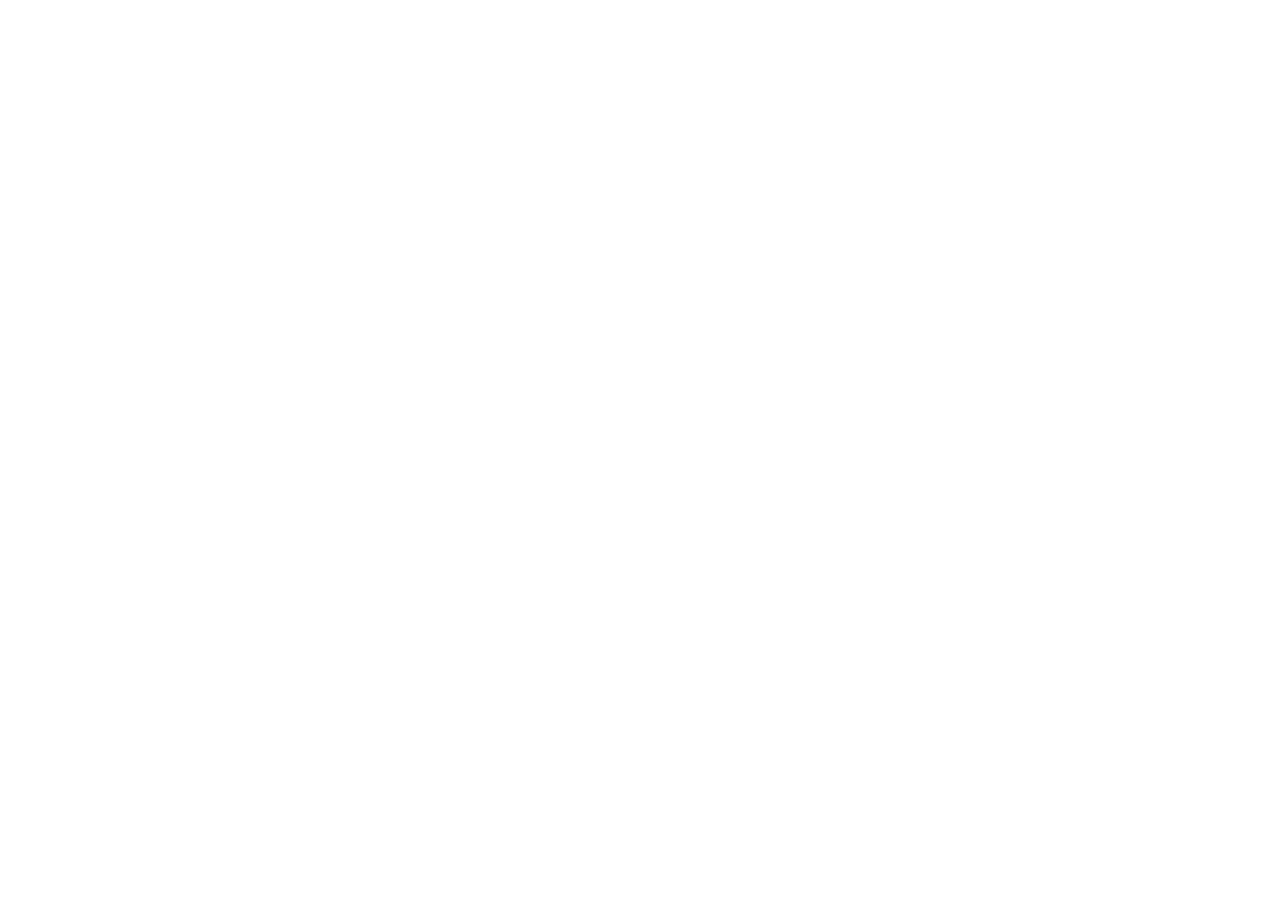
==== about.html @ 4c8e6329 "inital commit" ====
<!DOCTYPE html>
<html lang="en">
<head>
    <meta charset="UTF-8">
    <meta http-equiv="X-UA-Compatible" content="IE=edge">
    <meta name="viewport" content="width=device-width, initial-scale=1.0">
    <title>about</title>
</head>
<body>
    
</body>
</html>
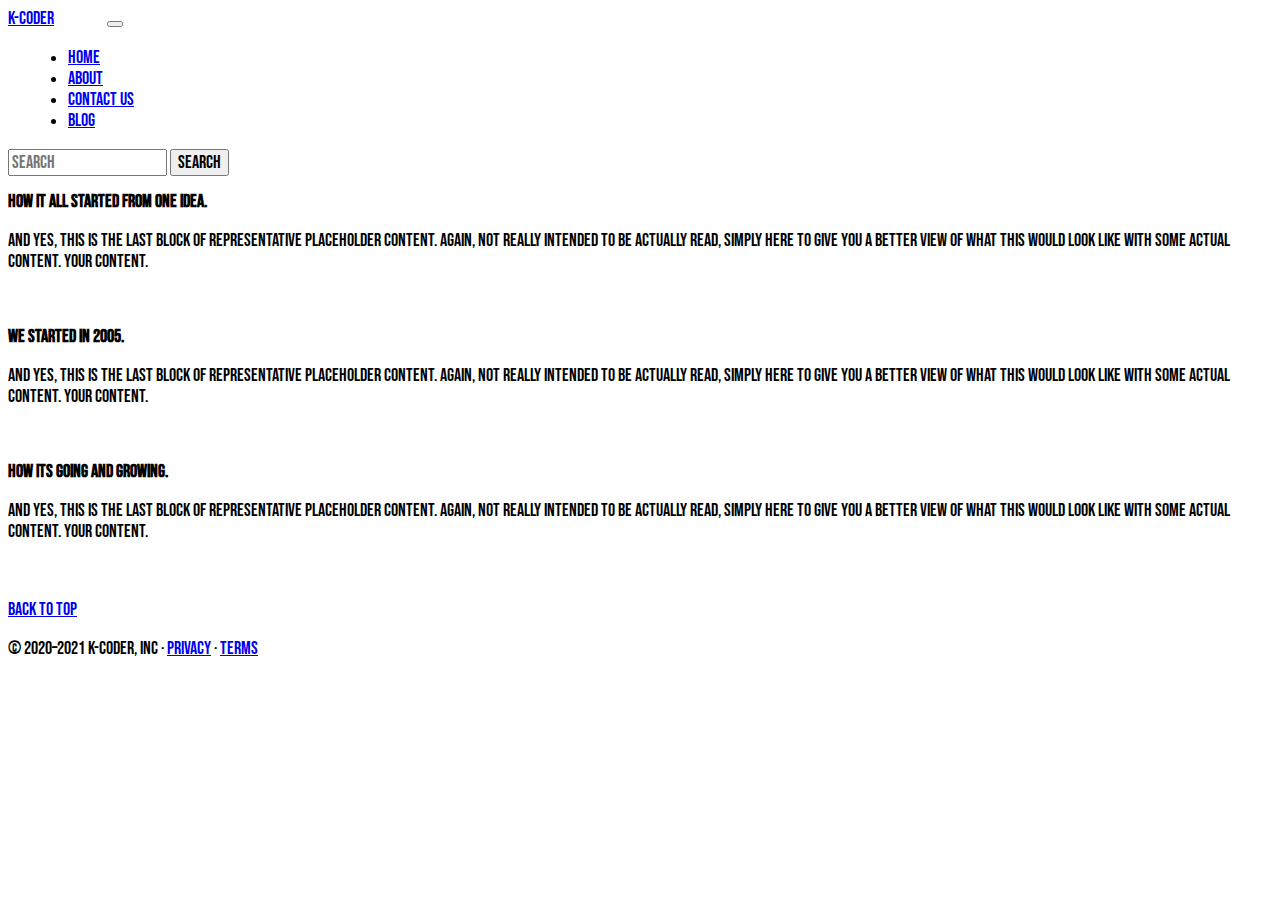
==== commit 29ae7c19: "home and about page is ready and contact and blog page navbar is ready" ====
--- a/about.html
+++ b/about.html
@@ -1,12 +1,120 @@
-<!DOCTYPE html>
+<!doctype html>
 <html lang="en">
-<head>
-    <meta charset="UTF-8">
-    <meta http-equiv="X-UA-Compatible" content="IE=edge">
-    <meta name="viewport" content="width=device-width, initial-scale=1.0">
-    <title>about</title>
-</head>
-<body>
-    
-</body>
+  <head>
+    <!-- Required meta tags -->
+    <meta charset="utf-8">
+    <meta name="viewport" content="width=device-width, initial-scale=1">
+
+    <!-- Bootstrap CSS -->
+    <link href="https://cdn.jsdelivr.net/npm/bootstrap@5.1.1/dist/css/bootstrap.min.css" rel="stylesheet" integrity="sha384-F3w7mX95PdgyTmZZMECAngseQB83DfGTowi0iMjiWaeVhAn4FJkqJByhZMI3AhiU" crossorigin="anonymous">
+
+     <!-- fonts -->
+     <link href="https://fonts.googleapis.com/css2?family=Bebas+Neue&display=swap" rel="stylesheet">
+
+
+     <!-- css -->
+     <link rel="stylesheet" href="./index.css">
+ 
+
+    <title>About</title>
+  </head>
+  <body>
+
+    <!-- navbar -->
+
+    <nav class="navbar navbar-expand-lg navbar-dark bg-dark">
+        <div class="container-fluid">
+          <a class="navbar-brand" href="#">k-Coder</a>
+          <button class="navbar-toggler" type="button" data-bs-toggle="collapse" data-bs-target="#navbarSupportedContent" aria-controls="navbarSupportedContent" aria-expanded="false" aria-label="Toggle navigation">
+            <span class="navbar-toggler-icon"></span>
+          </button>
+          <div class="collapse navbar-collapse" id="navbarSupportedContent">
+            <ul class="navbar-nav me-auto mb-2 mb-lg-0">
+              <li class="nav-item">
+                <a class="nav-link " aria-current="page" href="/index.html">Home</a>
+              </li>
+              <li class="nav-item">
+                <a class="nav-link active" href="./about.html">About</a>
+              </li>
+              <li class="nav-item">
+                <a class="nav-link" href="./contact.html">contact us</a>
+              </li>
+              <li class="nav-item">
+                <a class="nav-link" href="./blog.html">blog</a>
+              </li>
+            </ul>
+            <form class="d-flex">
+              <input class="form-control me-2" type="search" placeholder="Search" aria-label="Search">
+              <button class="btn btn-outline-success" type="submit">Search</button>
+            </form>
+          </div>
+        </div>
+      </nav>
+
+       <!-- about -->
+    <div class="container my-4">
+      <div class="row featurette d-flex justify-content-center align-items-center">
+          <div class="col-md-7">
+              <h2 class="featurette-heading">how it all started from one idea. <span class="text-muted"></span></h2>
+              <p class="lead">And yes, this is the last block of representative placeholder content. Again, not really
+                  intended to be actually read, simply here to give you a better view of what this would look like
+                  with some actual content. Your content.</p>
+          </div>
+          <div class="col-md-5">
+              <img class="img-fluid" src="https://source.unsplash.com/500x550/?computer" alt=""class="bd-placeholder-img bd-placeholder-img-lg featurette-image img-fluid mx-auto" >
+       
+          </div>
+      </div>
+  </div>
+
+  <div class="container my-4 ">
+      <div class="row featurette d-flex justify-content-center align-items-center">
+          <div class="col-md-7 order-md-2">
+              <h2 class="featurette-heading">we started in 2005. <span class="text-muted"></span></h2>
+              <p class="lead">And yes, this is the last block of representative placeholder content. Again, not really
+                  intended to be actually read, simply here to give you a better view of what this would look like
+                  with some actual content. Your content.</p>
+          </div>
+          <div class="col-md-5 order-md-1">
+              <img class="img-fluid" src="https://source.unsplash.com/500x550/?office" alt=""class="bd-placeholder-img bd-placeholder-img-lg featurette-image img-fluid mx-auto" >
+
+          </div>
+      </div>
+  </div>
+
+  <div class="container my-4">
+      <div class="row featurette d-flex justify-content-center align-items-center">
+          <div class="col-md-7">
+              <h2 class="featurette-heading">how its going and growing. <span class="text-muted"></span></h2>
+              <p class="lead">And yes, this is the last block of representative placeholder content. Again, not really
+                  intended to be actually read, simply here to give you a better view of what this would look like
+                  with some actual content. Your content.</p>
+          </div>
+          <div class="col-md-5">
+              <img class="img-fluid" src="https://source.unsplash.com/500x550/?tech" alt=""class="bd-placeholder-img bd-placeholder-img-lg featurette-image img-fluid mx-auto" >
+
+          </div>
+      </div>
+  </div>
+
+  <!-- footer -->
+  <footer class="container">
+      <p class="float-end"><a href="#">Back to top</a></p>
+      <p>© 2020–2021 k-coder, Inc · <a href="#">Privacy</a> · <a href="#">Terms</a></p>
+    </footer>
+  <!-- Optional JavaScript; choose one of the two! -->
+
+  <!-- Option 1: Bootstrap Bundle with Popper -->
+  <script src="https://cdn.jsdelivr.net/npm/bootstrap@5.1.1/dist/js/bootstrap.bundle.min.js"
+      integrity="sha384-/bQdsTh/da6pkI1MST/rWKFNjaCP5gBSY4sEBT38Q/9RBh9AH40zEOg7Hlq2THRZ"
+      crossorigin="anonymous"></script>
+  
+
+    <!-- Optional JavaScript; choose one of the two! -->
+
+    <!-- Option 1: Bootstrap Bundle with Popper -->
+    <script src="https://cdn.jsdelivr.net/npm/bootstrap@5.1.1/dist/js/bootstrap.bundle.min.js" integrity="sha384-/bQdsTh/da6pkI1MST/rWKFNjaCP5gBSY4sEBT38Q/9RBh9AH40zEOg7Hlq2THRZ" crossorigin="anonymous"></script>
+
+  
+  </body>
 </html>--- a/index.css
+++ b/index.css
@@ -0,0 +1,17 @@
+*{
+    font-family: 'Bebas Neue', cursive;
+    font-size: large;
+}
+
+
+.navbar-brand{
+    margin-right: 50px;
+}   
+
+.nav-item{
+    margin: 0px 20px;
+}
+
+img{
+    height:100vh;
+}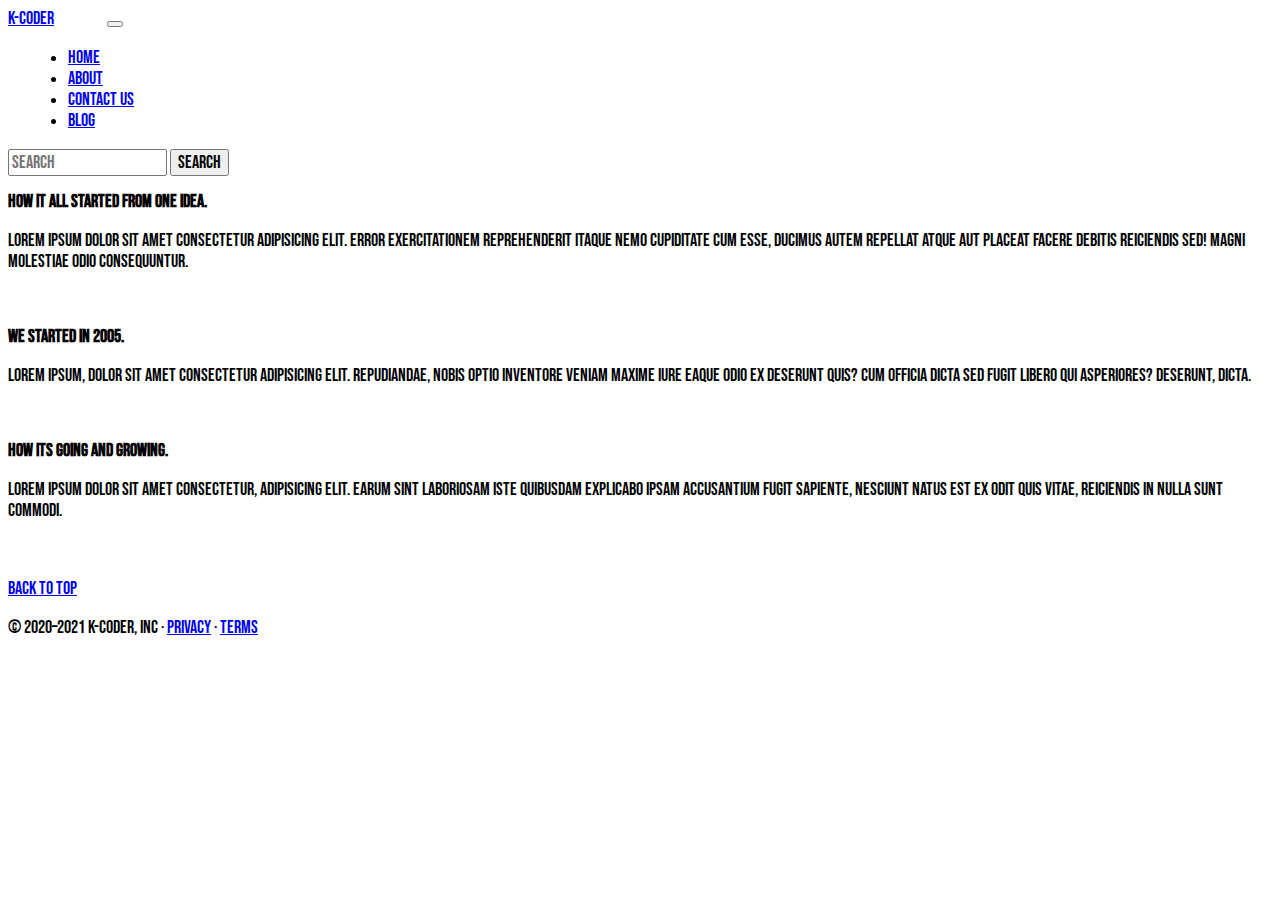
==== commit 7f83d75a: "just blog page is not ready" ====
--- a/about.html
+++ b/about.html
@@ -1,120 +1,124 @@
 <!doctype html>
 <html lang="en">
-  <head>
-    <!-- Required meta tags -->
-    <meta charset="utf-8">
-    <meta name="viewport" content="width=device-width, initial-scale=1">
 
-    <!-- Bootstrap CSS -->
-    <link href="https://cdn.jsdelivr.net/npm/bootstrap@5.1.1/dist/css/bootstrap.min.css" rel="stylesheet" integrity="sha384-F3w7mX95PdgyTmZZMECAngseQB83DfGTowi0iMjiWaeVhAn4FJkqJByhZMI3AhiU" crossorigin="anonymous">
+<head>
+  <!-- Required meta tags -->
+  <meta charset="utf-8">
+  <meta name="viewport" content="width=device-width, initial-scale=1">
 
-     <!-- fonts -->
-     <link href="https://fonts.googleapis.com/css2?family=Bebas+Neue&display=swap" rel="stylesheet">
+  <!-- Bootstrap CSS -->
+  <link href="https://cdn.jsdelivr.net/npm/bootstrap@5.1.1/dist/css/bootstrap.min.css" rel="stylesheet"
+    integrity="sha384-F3w7mX95PdgyTmZZMECAngseQB83DfGTowi0iMjiWaeVhAn4FJkqJByhZMI3AhiU" crossorigin="anonymous">
+
+  <!-- fonts -->
+  <link href="https://fonts.googleapis.com/css2?family=Bebas+Neue&display=swap" rel="stylesheet">
 
 
-     <!-- css -->
-     <link rel="stylesheet" href="./index.css">
- 
+  <!-- css -->
+  <link rel="stylesheet" href="./index.css">
 
-    <title>About</title>
-  </head>
-  <body>
 
-    <!-- navbar -->
+  <title>About</title>
+</head>
 
-    <nav class="navbar navbar-expand-lg navbar-dark bg-dark">
-        <div class="container-fluid">
-          <a class="navbar-brand" href="#">k-Coder</a>
-          <button class="navbar-toggler" type="button" data-bs-toggle="collapse" data-bs-target="#navbarSupportedContent" aria-controls="navbarSupportedContent" aria-expanded="false" aria-label="Toggle navigation">
-            <span class="navbar-toggler-icon"></span>
-          </button>
-          <div class="collapse navbar-collapse" id="navbarSupportedContent">
-            <ul class="navbar-nav me-auto mb-2 mb-lg-0">
-              <li class="nav-item">
-                <a class="nav-link " aria-current="page" href="/index.html">Home</a>
-              </li>
-              <li class="nav-item">
-                <a class="nav-link active" href="./about.html">About</a>
-              </li>
-              <li class="nav-item">
-                <a class="nav-link" href="./contact.html">contact us</a>
-              </li>
-              <li class="nav-item">
-                <a class="nav-link" href="./blog.html">blog</a>
-              </li>
-            </ul>
-            <form class="d-flex">
-              <input class="form-control me-2" type="search" placeholder="Search" aria-label="Search">
-              <button class="btn btn-outline-success" type="submit">Search</button>
-            </form>
-          </div>
-        </div>
-      </nav>
+<body>
 
-       <!-- about -->
-    <div class="container my-4">
-      <div class="row featurette d-flex justify-content-center align-items-center">
-          <div class="col-md-7">
-              <h2 class="featurette-heading">how it all started from one idea. <span class="text-muted"></span></h2>
-              <p class="lead">And yes, this is the last block of representative placeholder content. Again, not really
-                  intended to be actually read, simply here to give you a better view of what this would look like
-                  with some actual content. Your content.</p>
-          </div>
-          <div class="col-md-5">
-              <img class="img-fluid" src="https://source.unsplash.com/500x550/?computer" alt=""class="bd-placeholder-img bd-placeholder-img-lg featurette-image img-fluid mx-auto" >
-       
-          </div>
+  <!-- navbar -->
+
+  <nav class="navbar navbar-expand-lg navbar-dark bg-dark">
+    <div class="container-fluid">
+      <a class="navbar-brand" href="#">k-Coder</a>
+      <button class="navbar-toggler" type="button" data-bs-toggle="collapse" data-bs-target="#navbarSupportedContent"
+        aria-controls="navbarSupportedContent" aria-expanded="false" aria-label="Toggle navigation">
+        <span class="navbar-toggler-icon"></span>
+      </button>
+      <div class="collapse navbar-collapse" id="navbarSupportedContent">
+        <ul class="navbar-nav me-auto mb-2 mb-lg-0">
+          <li class="nav-item">
+            <a class="nav-link " aria-current="page" href="/index.html">Home</a>
+          </li>
+          <li class="nav-item">
+            <a class="nav-link active" href="./about.html">About</a>
+          </li>
+          <li class="nav-item">
+            <a class="nav-link" href="./contact.html">contact us</a>
+          </li>
+          <li class="nav-item">
+            <a class="nav-link" href="./blog.html">blog</a>
+          </li>
+        </ul>
+        <form class="d-flex">
+          <input class="form-control me-2" type="search" placeholder="Search" aria-label="Search">
+          <button class="btn btn-outline-success" type="submit">Search</button>
+        </form>
       </div>
+    </div>
+  </nav>
+
+  <!-- about -->
+  <div class="container my-4">
+    <div class="row featurette d-flex justify-content-center align-items-center">
+      <div class="col-md-7">
+        <h2 class="featurette-heading">how it all started from one idea. <span class="text-muted"></span></h2>
+        <p class="lead">Lorem ipsum dolor sit amet consectetur adipisicing elit. Error exercitationem reprehenderit itaque nemo cupiditate cum esse, ducimus autem repellat atque aut placeat facere debitis reiciendis sed! Magni molestiae odio consequuntur.</p>
+      </div>
+      <div class="col-md-5">
+        <img class="img-fluid" src="https://source.unsplash.com/500x550/?computer" alt=""
+          class="bd-placeholder-img bd-placeholder-img-lg featurette-image img-fluid mx-auto">
+
+      </div>
+    </div>
   </div>
 
   <div class="container my-4 ">
-      <div class="row featurette d-flex justify-content-center align-items-center">
-          <div class="col-md-7 order-md-2">
-              <h2 class="featurette-heading">we started in 2005. <span class="text-muted"></span></h2>
-              <p class="lead">And yes, this is the last block of representative placeholder content. Again, not really
-                  intended to be actually read, simply here to give you a better view of what this would look like
-                  with some actual content. Your content.</p>
-          </div>
-          <div class="col-md-5 order-md-1">
-              <img class="img-fluid" src="https://source.unsplash.com/500x550/?office" alt=""class="bd-placeholder-img bd-placeholder-img-lg featurette-image img-fluid mx-auto" >
+    <div class="row featurette d-flex justify-content-center align-items-center">
+      <div class="col-md-7 order-md-2">
+        <h2 class="featurette-heading">we started in 2005. <span class="text-muted"></span></h2>
+        <p class="lead">Lorem ipsum, dolor sit amet consectetur adipisicing elit. Repudiandae, nobis optio inventore veniam maxime iure eaque odio ex deserunt quis? Cum officia dicta sed fugit libero qui asperiores? Deserunt, dicta.</p>
+      </div>
+      <div class="col-md-5 order-md-1">
+        <img class="img-fluid" src="https://source.unsplash.com/500x550/?office" alt=""
+          class="bd-placeholder-img bd-placeholder-img-lg featurette-image img-fluid mx-auto">
 
-          </div>
       </div>
+    </div>
   </div>
 
   <div class="container my-4">
-      <div class="row featurette d-flex justify-content-center align-items-center">
-          <div class="col-md-7">
-              <h2 class="featurette-heading">how its going and growing. <span class="text-muted"></span></h2>
-              <p class="lead">And yes, this is the last block of representative placeholder content. Again, not really
-                  intended to be actually read, simply here to give you a better view of what this would look like
-                  with some actual content. Your content.</p>
-          </div>
-          <div class="col-md-5">
-              <img class="img-fluid" src="https://source.unsplash.com/500x550/?tech" alt=""class="bd-placeholder-img bd-placeholder-img-lg featurette-image img-fluid mx-auto" >
+    <div class="row featurette d-flex justify-content-center align-items-center">
+      <div class="col-md-7">
+        <h2 class="featurette-heading">how its going and growing. <span class="text-muted"></span></h2>
+        <p class="lead">Lorem ipsum dolor sit amet consectetur, adipisicing elit. Earum sint laboriosam iste quibusdam explicabo ipsam accusantium fugit sapiente, nesciunt natus est ex odit quis vitae, reiciendis in nulla sunt commodi.</p>
+      </div>
+      <div class="col-md-5">
+        <img class="img-fluid" src="https://source.unsplash.com/500x550/?tech" alt=""
+          class="bd-placeholder-img bd-placeholder-img-lg featurette-image img-fluid mx-auto">
 
-          </div>
       </div>
+    </div>
   </div>
 
   <!-- footer -->
   <footer class="container">
-      <p class="float-end"><a href="#">Back to top</a></p>
-      <p>© 2020–2021 k-coder, Inc · <a href="#">Privacy</a> · <a href="#">Terms</a></p>
-    </footer>
+    <p class="float-end"><a href="#">Back to top</a></p>
+    <p>© 2020–2021 k-coder, Inc · <a href="#">Privacy</a> · <a href="#">Terms</a></p>
+  </footer>
   <!-- Optional JavaScript; choose one of the two! -->
 
   <!-- Option 1: Bootstrap Bundle with Popper -->
   <script src="https://cdn.jsdelivr.net/npm/bootstrap@5.1.1/dist/js/bootstrap.bundle.min.js"
-      integrity="sha384-/bQdsTh/da6pkI1MST/rWKFNjaCP5gBSY4sEBT38Q/9RBh9AH40zEOg7Hlq2THRZ"
-      crossorigin="anonymous"></script>
-  
+    integrity="sha384-/bQdsTh/da6pkI1MST/rWKFNjaCP5gBSY4sEBT38Q/9RBh9AH40zEOg7Hlq2THRZ"
+    crossorigin="anonymous"></script>
 
-    <!-- Optional JavaScript; choose one of the two! -->
 
-    <!-- Option 1: Bootstrap Bundle with Popper -->
-    <script src="https://cdn.jsdelivr.net/npm/bootstrap@5.1.1/dist/js/bootstrap.bundle.min.js" integrity="sha384-/bQdsTh/da6pkI1MST/rWKFNjaCP5gBSY4sEBT38Q/9RBh9AH40zEOg7Hlq2THRZ" crossorigin="anonymous"></script>
+  <!-- Optional JavaScript; choose one of the two! -->
 
-  
-  </body>
+  <!-- Option 1: Bootstrap Bundle with Popper -->
+  <script src="https://cdn.jsdelivr.net/npm/bootstrap@5.1.1/dist/js/bootstrap.bundle.min.js"
+    integrity="sha384-/bQdsTh/da6pkI1MST/rWKFNjaCP5gBSY4sEBT38Q/9RBh9AH40zEOg7Hlq2THRZ"
+    crossorigin="anonymous"></script>
+
+
+</body>
+
 </html>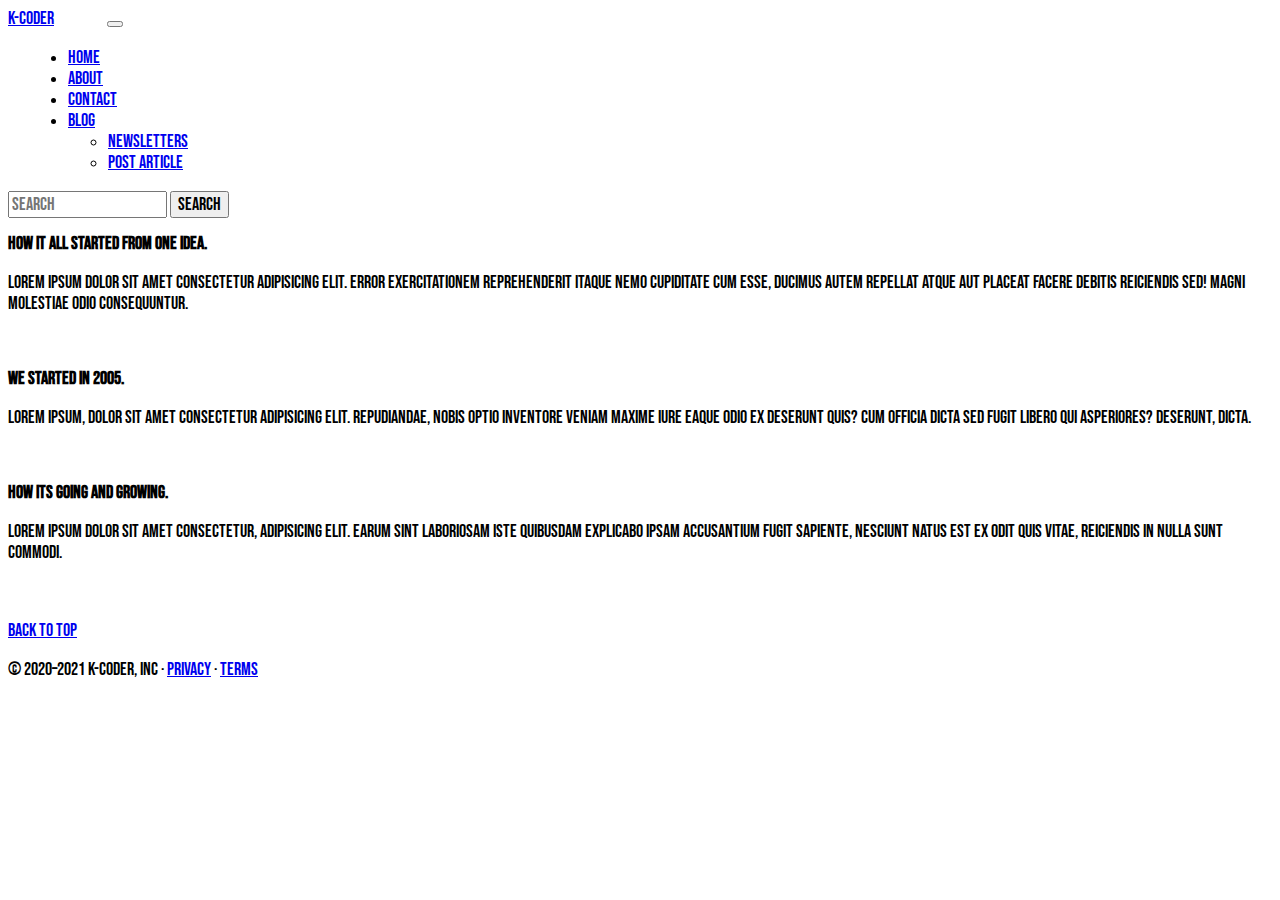
==== commit daceedfe: "newsletter and artile page is remaining" ====
--- a/about.html
+++ b/about.html
@@ -27,24 +27,29 @@
 
   <nav class="navbar navbar-expand-lg navbar-dark bg-dark">
     <div class="container-fluid">
-      <a class="navbar-brand" href="#">k-Coder</a>
-      <button class="navbar-toggler" type="button" data-bs-toggle="collapse" data-bs-target="#navbarSupportedContent"
-        aria-controls="navbarSupportedContent" aria-expanded="false" aria-label="Toggle navigation">
+      <a class="navbar-brand" href="#">K-coder</a>
+      <button class="navbar-toggler" type="button" data-bs-toggle="collapse" data-bs-target="#navbarSupportedContent" aria-controls="navbarSupportedContent" aria-expanded="false" aria-label="Toggle navigation">
         <span class="navbar-toggler-icon"></span>
       </button>
       <div class="collapse navbar-collapse" id="navbarSupportedContent">
         <ul class="navbar-nav me-auto mb-2 mb-lg-0">
           <li class="nav-item">
-            <a class="nav-link " aria-current="page" href="/index.html">Home</a>
+            <a class="nav-link " aria-current="page" href="./index.html">Home</a>
           </li>
           <li class="nav-item">
-            <a class="nav-link active" href="./about.html">About</a>
+            <a class="nav-link active" href="./about.html">about</a>
           </li>
           <li class="nav-item">
-            <a class="nav-link" href="./contact.html">contact us</a>
+            <a class="nav-link" href="./contact.html">contact</a>
           </li>
-          <li class="nav-item">
-            <a class="nav-link" href="./blog.html">blog</a>
+          <li class="nav-item dropdown">
+            <a class="nav-link dropdown-toggle " href="./blog.js" id="navbarDropdown" role="button" data-bs-toggle="dropdown" aria-expanded="false">
+              Blog
+            </a>
+            <ul class="dropdown-menu" aria-labelledby="navbarDropdown">
+              <li><a class="dropdown-item" href="#">Newsletters</a></li>
+              <li><a class="dropdown-item" href="#">post article</a></li>
+            </ul>
           </li>
         </ul>
         <form class="d-flex">
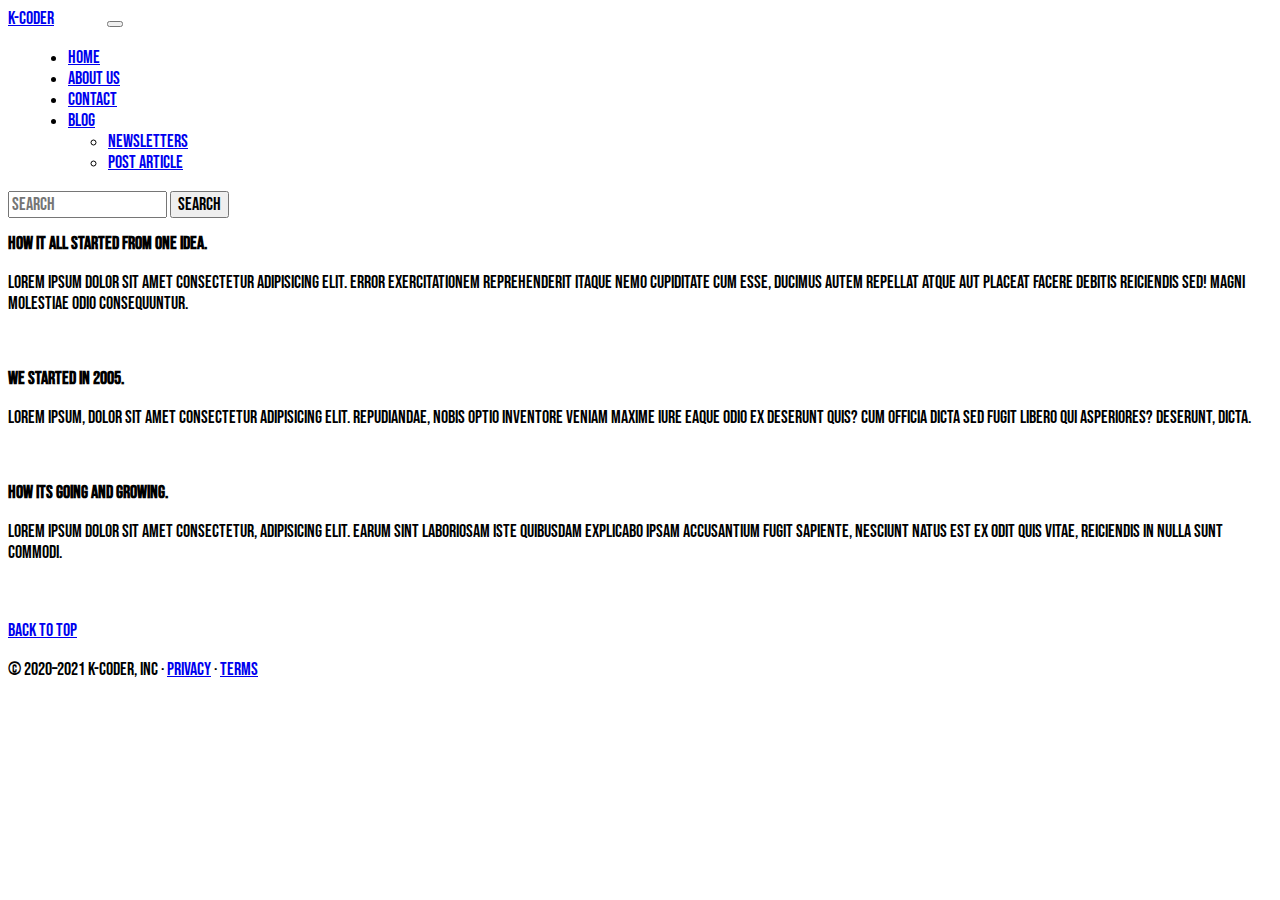
==== commit e4522491: "everything is set just newsletter and article is remaining" ====
--- a/about.html
+++ b/about.html
@@ -1,28 +1,23 @@
 <!doctype html>
 <html lang="en">
+  <head>
+    <!-- Required meta tags -->
+    <meta charset="utf-8">
+    <meta name="viewport" content="width=device-width, initial-scale=1">
 
-<head>
-  <!-- Required meta tags -->
-  <meta charset="utf-8">
-  <meta name="viewport" content="width=device-width, initial-scale=1">
-
-  <!-- Bootstrap CSS -->
-  <link href="https://cdn.jsdelivr.net/npm/bootstrap@5.1.1/dist/css/bootstrap.min.css" rel="stylesheet"
-    integrity="sha384-F3w7mX95PdgyTmZZMECAngseQB83DfGTowi0iMjiWaeVhAn4FJkqJByhZMI3AhiU" crossorigin="anonymous">
-
-  <!-- fonts -->
-  <link href="https://fonts.googleapis.com/css2?family=Bebas+Neue&display=swap" rel="stylesheet">
+    <!-- Bootstrap CSS -->
+    <link href="https://cdn.jsdelivr.net/npm/bootstrap@5.1.1/dist/css/bootstrap.min.css" rel="stylesheet" integrity="sha384-F3w7mX95PdgyTmZZMECAngseQB83DfGTowi0iMjiWaeVhAn4FJkqJByhZMI3AhiU" crossorigin="anonymous">
+   
+    <!-- fonts -->
+    <link href="https://fonts.googleapis.com/css2?family=Bebas+Neue&display=swap" rel="stylesheet">
 
 
-  <!-- css -->
-  <link rel="stylesheet" href="./index.css">
+    <!-- css -->
+    <link rel="stylesheet" href="./index.css">
 
-
-  <title>About</title>
-</head>
-
-<body>
-
+    <title>About us</title>
+  </head>
+  <body>
   <!-- navbar -->
 
   <nav class="navbar navbar-expand-lg navbar-dark bg-dark">
@@ -34,21 +29,21 @@
       <div class="collapse navbar-collapse" id="navbarSupportedContent">
         <ul class="navbar-nav me-auto mb-2 mb-lg-0">
           <li class="nav-item">
-            <a class="nav-link " aria-current="page" href="./index.html">Home</a>
+            <a class="nav-link" aria-current="page" href="/index.html">Home</a>
           </li>
           <li class="nav-item">
-            <a class="nav-link active" href="./about.html">about</a>
+            <a class="nav-link active" href="/about.html">About us</a>
           </li>
           <li class="nav-item">
-            <a class="nav-link" href="./contact.html">contact</a>
+            <a class="nav-link" href="/contact.html">contact</a>
           </li>
           <li class="nav-item dropdown">
-            <a class="nav-link dropdown-toggle " href="./blog.js" id="navbarDropdown" role="button" data-bs-toggle="dropdown" aria-expanded="false">
+            <a class="nav-link dropdown-toggle " href="#" id="navbarDropdown" role="button" data-bs-toggle="dropdown" aria-expanded="false">
               Blog
             </a>
             <ul class="dropdown-menu" aria-labelledby="navbarDropdown">
-              <li><a class="dropdown-item" href="#">Newsletters</a></li>
-              <li><a class="dropdown-item" href="#">post article</a></li>
+              <li><a class="dropdown-item" href="./newsletter.html">Newsletters</a></li>
+              <li><a class="dropdown-item active" href="./article.html">post article</a></li>
             </ul>
           </li>
         </ul>
@@ -59,7 +54,8 @@
       </div>
     </div>
   </nav>
-
+  
+  
   <!-- about -->
   <div class="container my-4">
     <div class="row featurette d-flex justify-content-center align-items-center">
@@ -108,22 +104,13 @@
     <p class="float-end"><a href="#">Back to top</a></p>
     <p>© 2020–2021 k-coder, Inc · <a href="#">Privacy</a> · <a href="#">Terms</a></p>
   </footer>
-  <!-- Optional JavaScript; choose one of the two! -->
+ 
+ 
+ <!-- Optional JavaScript; choose one of the two! -->
 
-  <!-- Option 1: Bootstrap Bundle with Popper -->
-  <script src="https://cdn.jsdelivr.net/npm/bootstrap@5.1.1/dist/js/bootstrap.bundle.min.js"
-    integrity="sha384-/bQdsTh/da6pkI1MST/rWKFNjaCP5gBSY4sEBT38Q/9RBh9AH40zEOg7Hlq2THRZ"
-    crossorigin="anonymous"></script>
+    <!-- Option 1: Bootstrap Bundle with Popper -->
+    <script src="https://cdn.jsdelivr.net/npm/bootstrap@5.1.1/dist/js/bootstrap.bundle.min.js" integrity="sha384-/bQdsTh/da6pkI1MST/rWKFNjaCP5gBSY4sEBT38Q/9RBh9AH40zEOg7Hlq2THRZ" crossorigin="anonymous"></script>
 
-
-  <!-- Optional JavaScript; choose one of the two! -->
-
-  <!-- Option 1: Bootstrap Bundle with Popper -->
-  <script src="https://cdn.jsdelivr.net/npm/bootstrap@5.1.1/dist/js/bootstrap.bundle.min.js"
-    integrity="sha384-/bQdsTh/da6pkI1MST/rWKFNjaCP5gBSY4sEBT38Q/9RBh9AH40zEOg7Hlq2THRZ"
-    crossorigin="anonymous"></script>
-
-
-</body>
-
+    
+  </body>
 </html>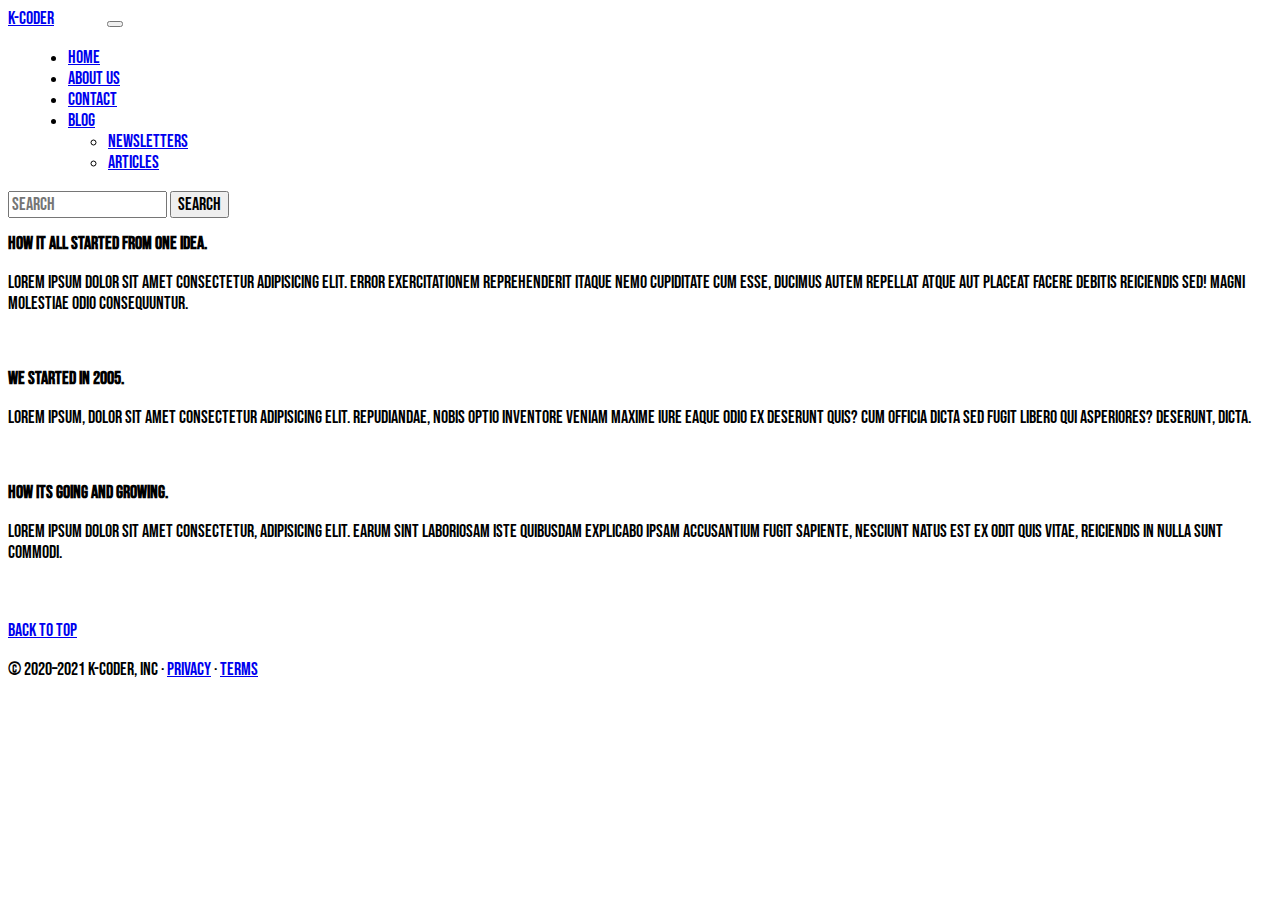
==== commit 73bc6b9c: "all done have fun" ====
--- a/about.html
+++ b/about.html
@@ -43,7 +43,7 @@
             </a>
             <ul class="dropdown-menu" aria-labelledby="navbarDropdown">
               <li><a class="dropdown-item" href="./newsletter.html">Newsletters</a></li>
-              <li><a class="dropdown-item active" href="./article.html">post article</a></li>
+              <li><a class="dropdown-item active" href="./article.html"> Articles</a></li>
             </ul>
           </li>
         </ul>
--- a/index.css
+++ b/index.css
@@ -14,4 +14,12 @@
 
 img{
     height:100vh;
+}
+
+h1{
+    color: black;
+}
+
+p{
+    color: black;
 }